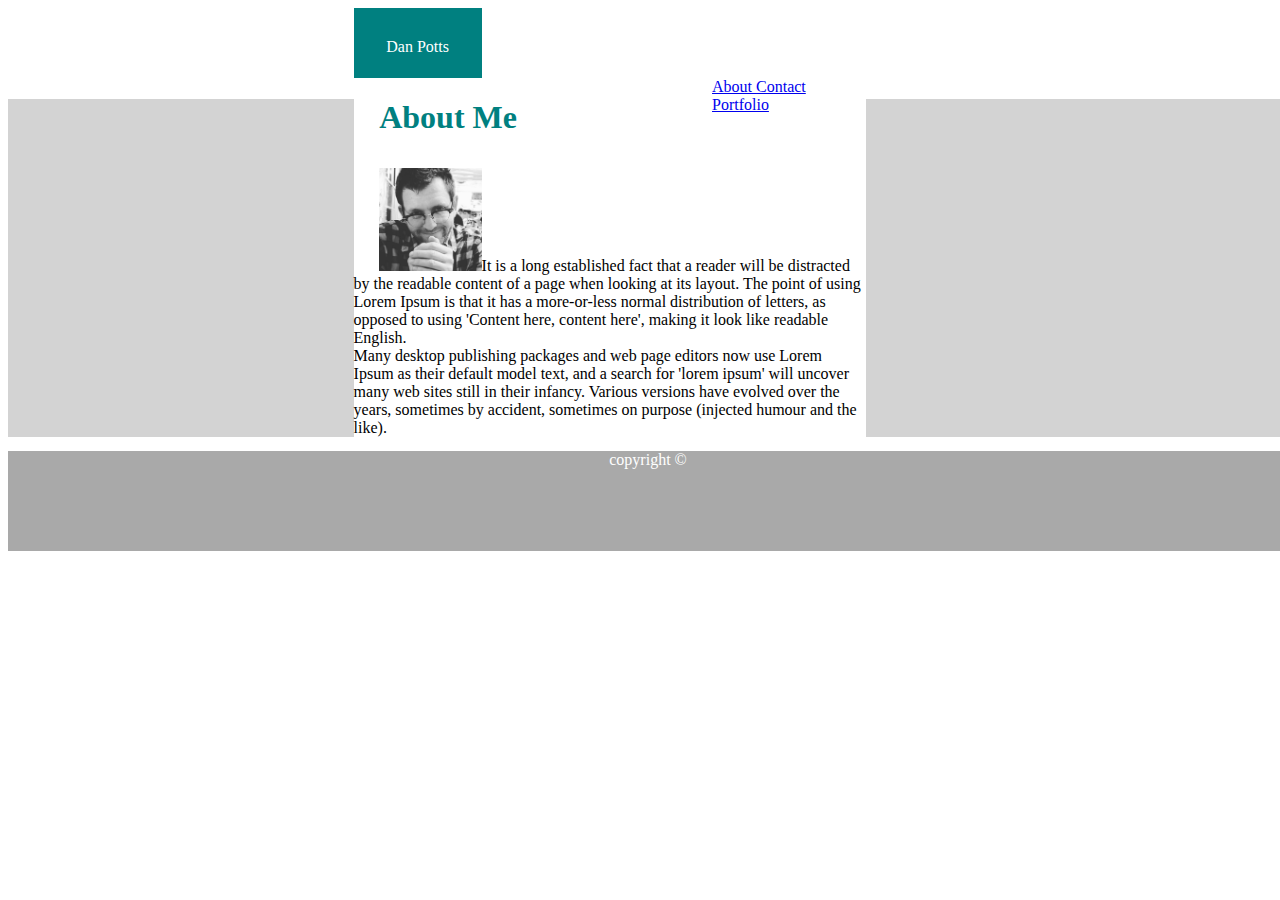
==== index.html @ 67c3e5eb "portfolio assignment" ====
<!DOCTYPE html>
<html>
<head>
 <div class="my-name">
Dan Potts
</div>
<link rel="stylesheet" type="text/css" href="assets/css/style.css">
<title>Dan Potts</title>
<div id="links"> 
<a href="index.html">About
<a href="contact.html">Contact</a>
<a href="portfolio.html">Portfolio</a>
</div>
</head>

<body>
    <section>
<div id="container">
<h1>About Me</h1>
<img src= "assets/images/profilePic.jpg"
<p>It is a long established fact that a reader will be distracted by the readable content of a page when looking at its layout. The point of using Lorem Ipsum is that it has a more-or-less normal distribution of letters, as opposed to using 'Content here, content here', making it look like readable English. <br>Many desktop publishing packages and web page editors now use Lorem Ipsum as their default model text, and a search for 'lorem ipsum' will uncover many web sites still in their infancy. Various versions have evolved over the years, sometimes by accident, sometimes on purpose (injected humour and the like).
</p>
</div>
</section>
    <footer>
        copyright ©
    </footer>
</body>
</html>
---- assets/css/style.css ----
.my-name {   
 background-color: teal;
    color: white;
    text-align: center;
    margin: 0;
    padding-top: 30px;
    width: 10%;
    height: 40px;
    margin-left: 27%;
    margin-bottom: 0%;
    font-family: 'Georgia', Times, Times New Roman, serif;
}
#links {
    float: right;
    display: inline;
    background-color: white;
    margin-right:33%;
    width: 12%;
    }

body {
    background-color: white; 
    width: 100%;
    
}
section {
    background-color: lightgrey;
    height: 80%;
}
#container {
    background-color: white;
    width: 40%;
    height: 40%;
    margin-left: 27%;
    margin-right: 15%;
    padding: 0%;
}

#container-portfolio {
    display: block;
    background-color: white;
    width: 40%;
    height: 40%;
    margin-left: 27%;
    margin-right: 15%;
    padding: 0%;
}
h1 {
    color: teal;
    margin-left: 5%;
     

}
img {
    width: 20%;
    height: 15%;
    margin-left: 5%;
    margin-top: 2%;
}
p {
    background-color: white;
    float: right;
    width: 15%;
    margin-right: 0%;
    padding: 0%;
    text-align: center;
    
}


#contact-background {
    background-color: lightblue;
    width: 70%;
}
#photos {
    width: 100%;
    height: 50%;
}
footer {
    clear: both; 
    background-color: darkgray;
    color: white;
    height: 100px;
    margin-bottom: 0%;
    text-align: center;
    
    padding: 0%;
}
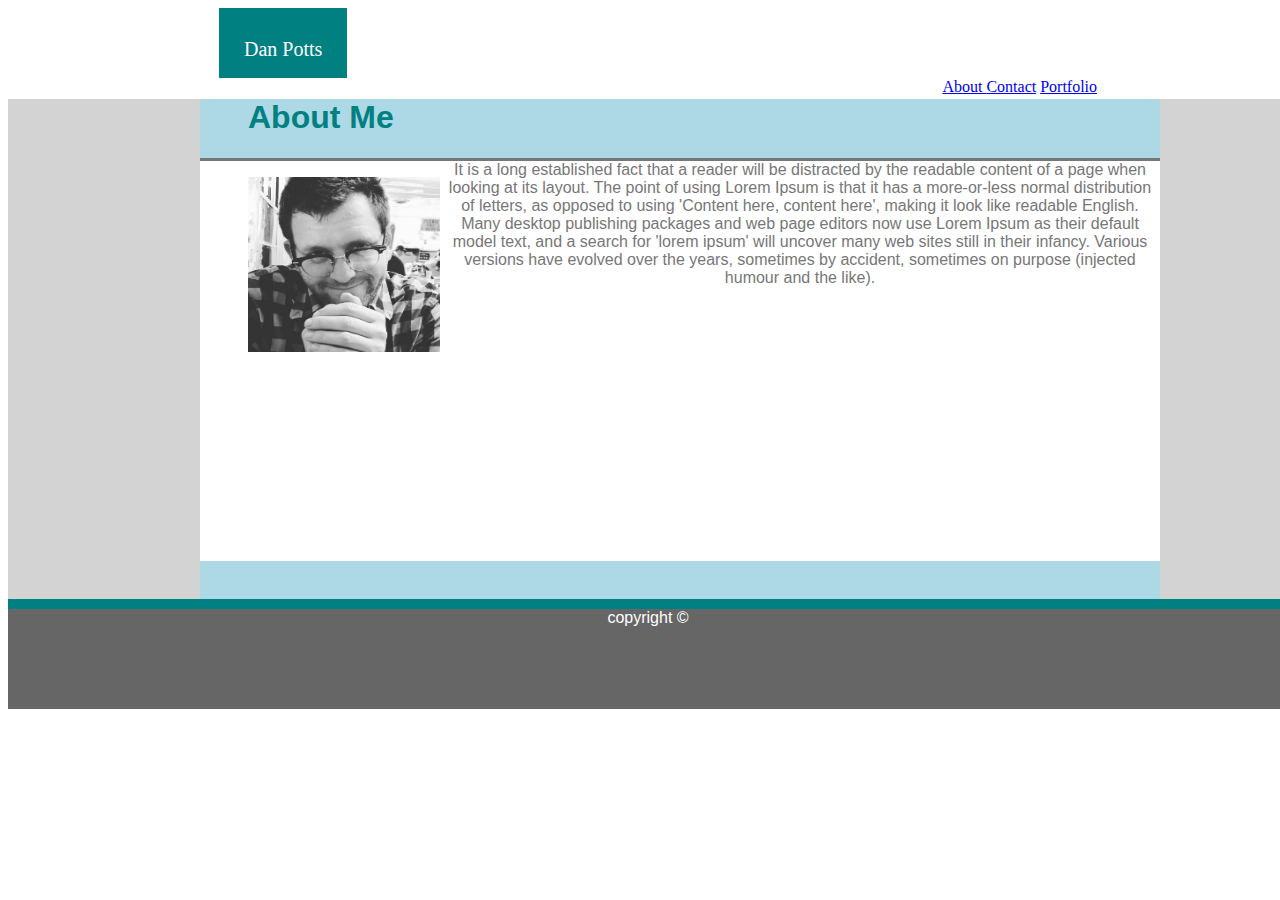
==== commit 7f027e1d: "homework" ====
--- a/index.html
+++ b/index.html
@@ -17,7 +17,7 @@
     <section>
 <div id="container">
 <h1>About Me</h1>
-<img src= "assets/images/profilePic.jpg"
+<img src= "assets/images/profilePic.jpg" class="profilePic">
 <p>It is a long established fact that a reader will be distracted by the readable content of a page when looking at its layout. The point of using Lorem Ipsum is that it has a more-or-less normal distribution of letters, as opposed to using 'Content here, content here', making it look like readable English. <br>Many desktop publishing packages and web page editors now use Lorem Ipsum as their default model text, and a search for 'lorem ipsum' will uncover many web sites still in their infancy. Various versions have evolved over the years, sometimes by accident, sometimes on purpose (injected humour and the like).
 </p>
 </div>
--- a/assets/css/style.css
+++ b/assets/css/style.css
@@ -7,40 +7,47 @@
     padding-top: 30px;
     width: 10%;
     height: 40px;
-    margin-left: 27%;
+    margin-left: 16.5%;
     margin-bottom: 0%;
     font-family: 'Georgia', Times, Times New Roman, serif;
+    font-size: 20px;
 }
 #links {
     float: right;
     display: inline;
     background-color: white;
-    margin-right:33%;
-    width: 12%;
+    margin-right:12%;
+    width: 15%;
+    font-family: 'Georgia', Times, Times New Roman, serif;
     }
 
 body {
     background-color: white; 
     width: 100%;
+    font-family: 'Arial', 'Helvetica Neue', Helvetica, sans-serif;
     
 }
 section {
     background-color: lightgrey;
-    height: 80%;
+    height: 500px;
+    background-image: -moz-radial-gradient()
 }
 #container {
-    background-color: white;
-    width: 40%;
-    height: 40%;
-    margin-left: 27%;
+    background-color: lightblue;
+    width: 960px;
+    height: 100%;
+    margin-left: 15%;
     margin-right: 15%;
     padding: 0%;
 }
 
+.profilePic {
+    float: left;
+}
 #container-portfolio {
     display: block;
     background-color: white;
-    width: 40%;
+    width: 50%;
     height: 40%;
     margin-left: 27%;
     margin-right: 15%;
@@ -54,18 +61,18 @@
 }
 img {
     width: 20%;
-    height: 15%;
+    height: 35%;
     margin-left: 5%;
     margin-top: 2%;
 }
 p {
     background-color: white;
-    float: right;
-    width: 15%;
+    color: #777777;
     margin-right: 0%;
     padding: 0%;
     text-align: center;
-    
+    height: 80%;
+    border-top: solid;
 }
 
 
@@ -77,13 +84,18 @@
     width: 100%;
     height: 50%;
 }
+#contact-form {
+    background-color: white;
+}
 footer {
     clear: both; 
-    background-color: darkgray;
+    background-color: #666;
     color: white;
     height: 100px;
-    margin-bottom: 0%;
+    margin-top: 0%;
     text-align: center;
-    
     padding: 0%;
+    border-top: solid;
+    border-color: teal;
+    border-width: 10px;
 }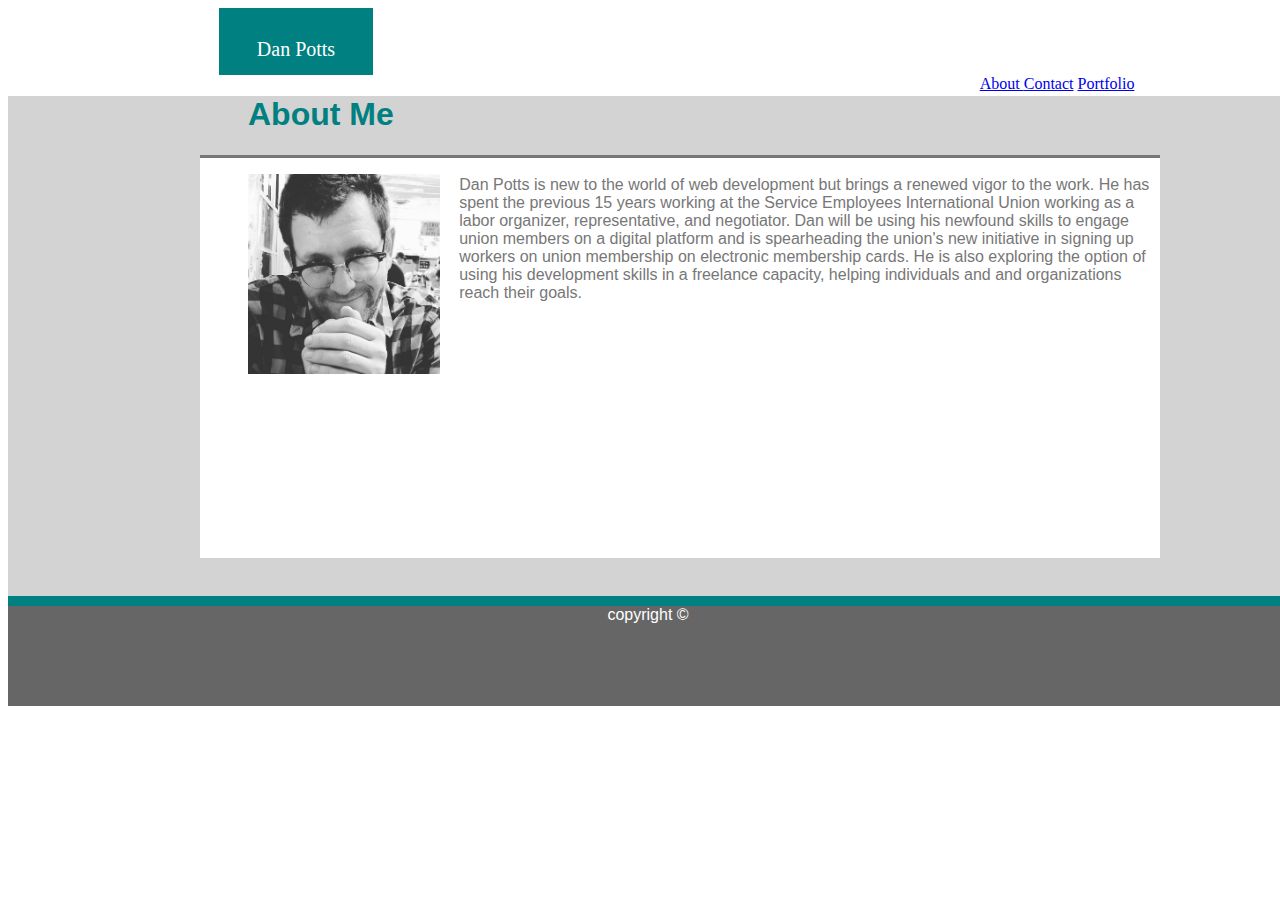
==== commit d9e2f097: "homework" ====
--- a/index.html
+++ b/index.html
@@ -18,7 +18,7 @@
 <div id="container">
 <h1>About Me</h1>
 <img src= "assets/images/profilePic.jpg" class="profilePic">
-<p>It is a long established fact that a reader will be distracted by the readable content of a page when looking at its layout. The point of using Lorem Ipsum is that it has a more-or-less normal distribution of letters, as opposed to using 'Content here, content here', making it look like readable English. <br>Many desktop publishing packages and web page editors now use Lorem Ipsum as their default model text, and a search for 'lorem ipsum' will uncover many web sites still in their infancy. Various versions have evolved over the years, sometimes by accident, sometimes on purpose (injected humour and the like).
+<p><br> Dan Potts is new to the world of web development but brings a renewed vigor to the work. He has spent the previous 15 years working at the Service Employees International Union working as a labor organizer, representative, and negotiator. Dan will be using his newfound skills to engage union members on a digital platform and is spearheading the union's new initiative in signing up workers on union membership on electronic membership cards. He is also exploring the option of using his development skills in a freelance capacity, helping individuals and and organizations reach their goals.  
 </p>
 </div>
 </section>
--- a/assets/css/style.css
+++ b/assets/css/style.css
@@ -5,8 +5,8 @@
     text-align: center;
     margin: 0;
     padding-top: 30px;
-    width: 10%;
-    height: 40px;
+    width: 12%;
+    height: 37px;
     margin-left: 16.5%;
     margin-bottom: 0%;
     font-family: 'Georgia', Times, Times New Roman, serif;
@@ -17,9 +17,14 @@
     display: inline;
     background-color: white;
     margin-right:12%;
+    margin-bottom: 
     width: 15%;
     font-family: 'Georgia', Times, Times New Roman, serif;
     }
+
+#links-portfolio {
+    
+}
 
 body {
     background-color: white; 
@@ -28,16 +33,18 @@
     
 }
 section {
+    background-image: url('assets/images/concreteSeamless.png');
     background-color: lightgrey;
     height: 500px;
-    background-image: -moz-radial-gradient()
+     url('assets/images/concreteSeamless.png')
 }
 #container {
-    background-color: lightblue;
+    background-color: lightgrey;
     width: 960px;
     height: 100%;
     margin-left: 15%;
     margin-right: 15%;
+    margin-top: 0%;
     padding: 0%;
 }
 
@@ -45,11 +52,14 @@
     float: left;
 }
 #container-portfolio {
+    border-top: solid;
+    border-color: lightgrey;
+    border-width: 30px;
     display: block;
     background-color: white;
-    width: 50%;
-    height: 40%;
-    margin-left: 27%;
+    width: 960px;
+    height: 80%;
+    margin-left: 15%;
     margin-right: 15%;
     padding: 0%;
 }
@@ -61,16 +71,17 @@
 }
 img {
     width: 20%;
-    height: 35%;
+    height: 40%;
     margin-left: 5%;
+    margin-right: 2%;
     margin-top: 2%;
 }
 p {
     background-color: white;
     color: #777777;
-    margin-right: 0%;
+    margin-left: 0%;
     padding: 0%;
-    text-align: center;
+    text-align: left;
     height: 80%;
     border-top: solid;
 }
@@ -81,8 +92,9 @@
     width: 70%;
 }
 #photos {
-    width: 100%;
-    height: 50%;
+    width: 75%;
+    height: 75%;
+    float: left;
 }
 #contact-form {
     background-color: white;
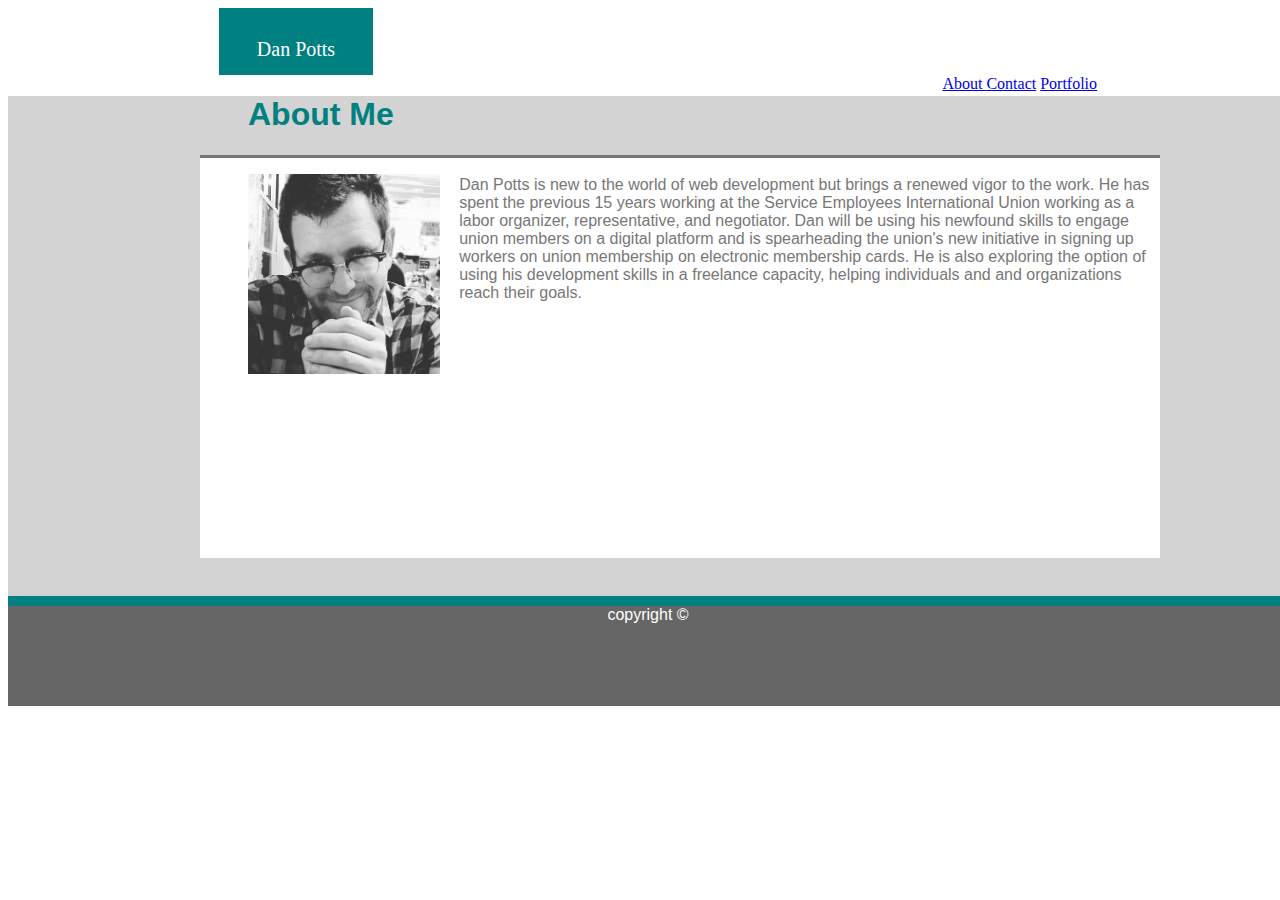
==== commit c804db27: "homework" ====
--- a/index.html
+++ b/index.html
@@ -1,6 +1,7 @@
 <!DOCTYPE html>
 <html>
-<head>
+<head id= "heading">
+
  <div class="my-name">
 Dan Potts
 </div>
--- a/assets/css/style.css
+++ b/assets/css/style.css
@@ -1,113 +1,125 @@
-
-   .my-name {   
- background-color: teal;
-    color: white;
-    text-align: center;
-    margin: 0;
-    padding-top: 30px;
-    width: 12%;
-    height: 37px;
-    margin-left: 16.5%;
-    margin-bottom: 0%;
-    font-family: 'Georgia', Times, Times New Roman, serif;
-    font-size: 20px;
+#heading {
+    display: inline;
+    margin-bottom: 5%;
 }
-#links {
-    float: right;
-    display: inline;
-    background-color: white;
-    margin-right:12%;
-    margin-bottom: 
-    width: 15%;
-    font-family: 'Georgia', Times, Times New Roman, serif;
+.my-name {   
+    background-color: teal;
+       color: white;
+       text-align: center;
+       margin: 0;
+       padding-top: 30px;
+       width: 12%;
+       height: 37px;
+       margin-left: 16.5%;
+       margin-bottom: 0%;
+       font-family: 'Georgia', Times, Times New Roman, serif;
+       font-size: 20px;
+   }
+   #links {
+       float: right;
+       display: inline;
+       background-color: white;
+       margin-right:12%;
+       width: 15%;
+       font-family: 'Georgia', Times, Times New Roman, serif;
+       }
+   #links-portfolio {
+        display: inline;
+        background-color: white;
+        margin-right:12%;
+        margin-left: 73%;
+        width: 15%;
+        font-family: 'Georgia', Times, Times New Roman, serif;
+   }
+  
+   
+   body {
+       background-color: white; 
+       width: 100%;
+       font-family: 'Arial', 'Helvetica Neue', Helvetica, sans-serif;
+    }
+    
+    h1 {
+        margin-left: 30%;
     }
 
-#links-portfolio {
-    
-}
-
-body {
-    background-color: white; 
-    width: 100%;
-    font-family: 'Arial', 'Helvetica Neue', Helvetica, sans-serif;
-    
-}
-section {
-    background-image: url('assets/images/concreteSeamless.png');
-    background-color: lightgrey;
-    height: 500px;
-     url('assets/images/concreteSeamless.png')
-}
-#container {
-    background-color: lightgrey;
-    width: 960px;
-    height: 100%;
-    margin-left: 15%;
-    margin-right: 15%;
-    margin-top: 0%;
-    padding: 0%;
-}
-
-.profilePic {
-    float: left;
-}
-#container-portfolio {
-    border-top: solid;
-    border-color: lightgrey;
-    border-width: 30px;
-    display: block;
-    background-color: white;
-    width: 960px;
-    height: 80%;
-    margin-left: 15%;
-    margin-right: 15%;
-    padding: 0%;
-}
-h1 {
-    color: teal;
-    margin-left: 5%;
-     
-
-}
-img {
-    width: 20%;
-    height: 40%;
-    margin-left: 5%;
-    margin-right: 2%;
-    margin-top: 2%;
-}
-p {
-    background-color: white;
-    color: #777777;
-    margin-left: 0%;
-    padding: 0%;
-    text-align: left;
-    height: 80%;
-    border-top: solid;
-}
-
-
-#contact-background {
-    background-color: lightblue;
-    width: 70%;
-}
-#photos {
-    width: 75%;
-    height: 75%;
-    float: left;
-}
-#contact-form {
-    background-color: white;
-}
-footer {
-    clear: both; 
-    background-color: #666;
-    color: white;
-    height: 100px;
-    margin-top: 0%;
-    text-align: center;
-    padding: 0%;
-    border-top: solid;
-    border-color: teal;
-    border-width: 10px;
-}+   section {
+       background-image: url('assets/images/concreteSeamless.png');
+       background-color: lightgrey;
+       height: 500px;
+       
+   }
+   #container {
+       background-color: lightgrey;
+       width: 960px;
+       height: 100%;
+       margin-left: 15%;
+       margin-right: 15%;
+       margin-top: 0%;
+       padding: 0%;
+   }
+   
+   .profilePic {
+       float: left;
+   }
+   #container-portfolio {
+       border-top: solid;
+       border-color: grey;
+       border-width: 5px;
+       display: block;
+       background-color: white;
+       width: 960px;
+       height: 80%;
+       margin-left: 15%;
+       margin-right: 15%;
+       padding: 0%;
+   }
+   h1 {
+       color: teal;
+       margin-left: 5%;
+        
+   
+   }
+   img {
+       width: 20%;
+       height: 40%;
+       margin-left: 5%;
+       margin-right: 2%;
+       margin-top: 2%;
+   }
+   p {
+       background-color: white;
+       color: #777777;
+       margin-left: 0%;
+       padding: 0%;
+       text-align: left;
+       height: 80%;
+       border-top: solid;
+   }
+   
+   
+   #contact-background {
+       background-color: lightblue;
+       width: 70%;
+   }
+   #photos {
+       width: 75%;
+       height: 75%;
+       float: left;
+   }
+   #contact-form {
+       background-color: white;
+       border-top: solid;
+   }
+   footer {
+       clear: both; 
+       background-color: #666;
+       color: white;
+       height: 100px;
+       margin-top: 0%;
+       text-align: center;
+       padding: 0%;
+       border-top: solid;
+       border-color: teal;
+       border-width: 10px;
+   }
